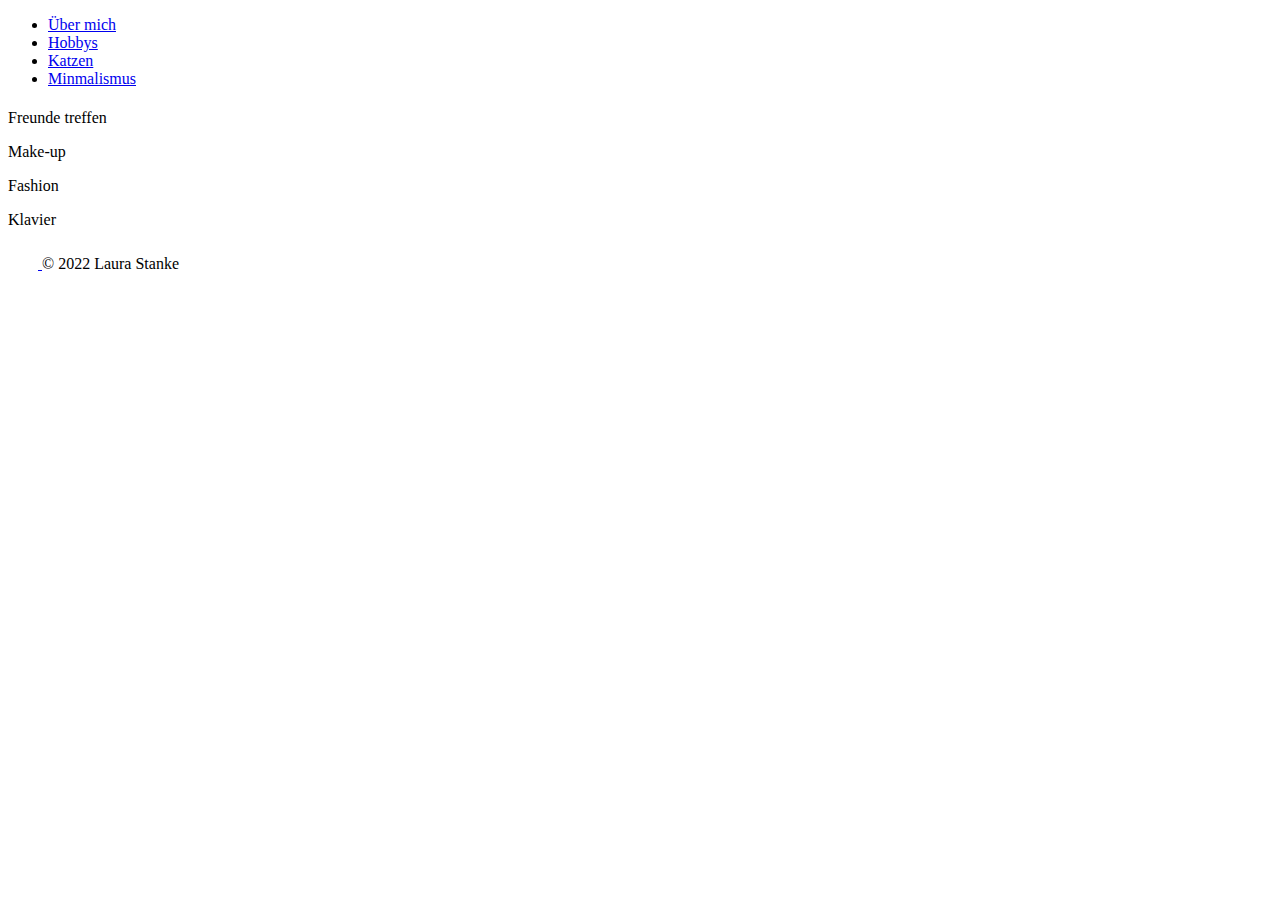
==== Hobbys.html @ 0cb7b114 "Initial Commit" ====
<!DOCTYPE html>  
<html lang="de">
  <head>
    <meta charset="utf-8">
      
    <!--  Dokumentkompatibilitätsmodus für IE-->  
    <meta http-equiv="X-UA-Compatible" content="IE=edge">
      
    <meta name="viewport" content="width=device-width, initial-scale=1">
    
    <meta name="description" content="">
    <meta name="author" content="">
    <link rel="icon" href="images/favicon.ico">

    <title>Laura's Website</title>

    <!-- Bootstrap Haupt-CSS -->
      
    <link href="https://cdn.jsdelivr.net/npm/bootstrap@5.2.0-beta1/dist/css/bootstrap.min.css" rel="stylesheet" integrity="sha384-0evHe/X+R7YkIZDRvuzKMRqM+OrBnVFBL6DOitfPri4tjfHxaWutUpFmBp4vmVor" crossorigin="anonymous">
  
    <!-- Bootstrap Theme-CSS -->
      
    <!-- Eigenes CSS -->  
    <link href="css/style.css" rel="stylesheet">

    <!-- Bootstrap JS -->
    <script src="https://cdn.jsdelivr.net/npm/@popperjs/core@2.11.5/dist/umd/popper.min.js" integrity="sha384-Xe+8cL9oJa6tN/veChSP7q+mnSPaj5Bcu9mPX5F5xIGE0DVittaqT5lorf0EI7Vk" crossorigin="anonymous"></script>
    <script src="https://cdn.jsdelivr.net/npm/bootstrap@5.2.0-beta1/dist/js/bootstrap.min.js" integrity="sha384-kjU+l4N0Yf4ZOJErLsIcvOU2qSb74wXpOhqTvwVx3OElZRweTnQ6d31fXEoRD1Jy" crossorigin="anonymous"></script>
  </head>
    
    <body>
        
          <div class="container-xl">
              <header class="p-3 mb-3 border-bottom">
                <div class="container">
                  <div class="d-flex flex-wrap align-items-center justify-content-center justify-content-lg-start">
                    <ul class="nav col-12 col-lg-auto me-lg-auto mb-2 justify-content-center mb-md-0">
                      <li><a href="index.html" class="nav-link px-2 link-secondary">Über mich</a></li>
                        
                        
                      <li><a href="Hobbys.html" class="nav-link px-2 link-dark">Hobbys</a></li>
                    
                      <li><a href="Katze.html" class="nav-link px-2 link-dark">Katzen</a></li>
                        
                      <li><a href="Minimalismus.html" class="nav-link px-2 link-dark">Minmalismus</a></li>
                    </ul>

                    </div>
                </div>
            </header>
        </div>     
        <!-- Hier kommen unsere Inhalte -->
        <div class="container">
            <div class="row">
                <div class="col-md-8 col-md-offset-2">
                    <div class="inhalt">
                        <h1></h1>
                        <p class="lead">
</p>
                        <div class="row">
                            <div class="col-md-8 col-md-offset-2">
                                <p class="lead">Freunde treffen</p>
                            </div>
                        </div>
                        <div class="row">
                            <div class="col-md-8 col-md-offset-2">
                                <p class="lead">Make-up</p>
                                
                                  <p class="lead"></p>
                            </div>
                        </div>
                        <div class="row">
                            <div class="col-md-8 col-md-offset-2">
                                <p class="lead">Fashion</p>
                                <div class="col-md-8 col-md-offset-2">
                        <div class="col-md-8 col-md-offset-2">
                                <p class="lead">Klavier</p>
                        </div>
                    </div>
                </div>
            </div>
    
    </div><!-- /.container -->
        
    <footer class="d-flex flex-wrap justify-content-between align-items-center py-3 my-4 border-top">
    <div class="col-md-4 d-flex align-items-center">
      <a href="/" class="mb-3 me-2 mb-md-0 text-muted text-decoration-none lh-1">
        <svg class="bi" width="30" height="24"><use xlink:href="#bootstrap"></use></svg>
      </a>
      <span class="mb-3 mb-md-0 text-muted">© 2022 Laura Stanke</span>
    </div>
  </footer>    
        
    </body>
---- css/style.css ----
.inhalt {
    margin-top: 20px;
}

.selfie {
    max-height: auto;
    min-height: 45%;
    max-width: auto;
    min-width: 45%;
    
        
}

.test {
    hs
}
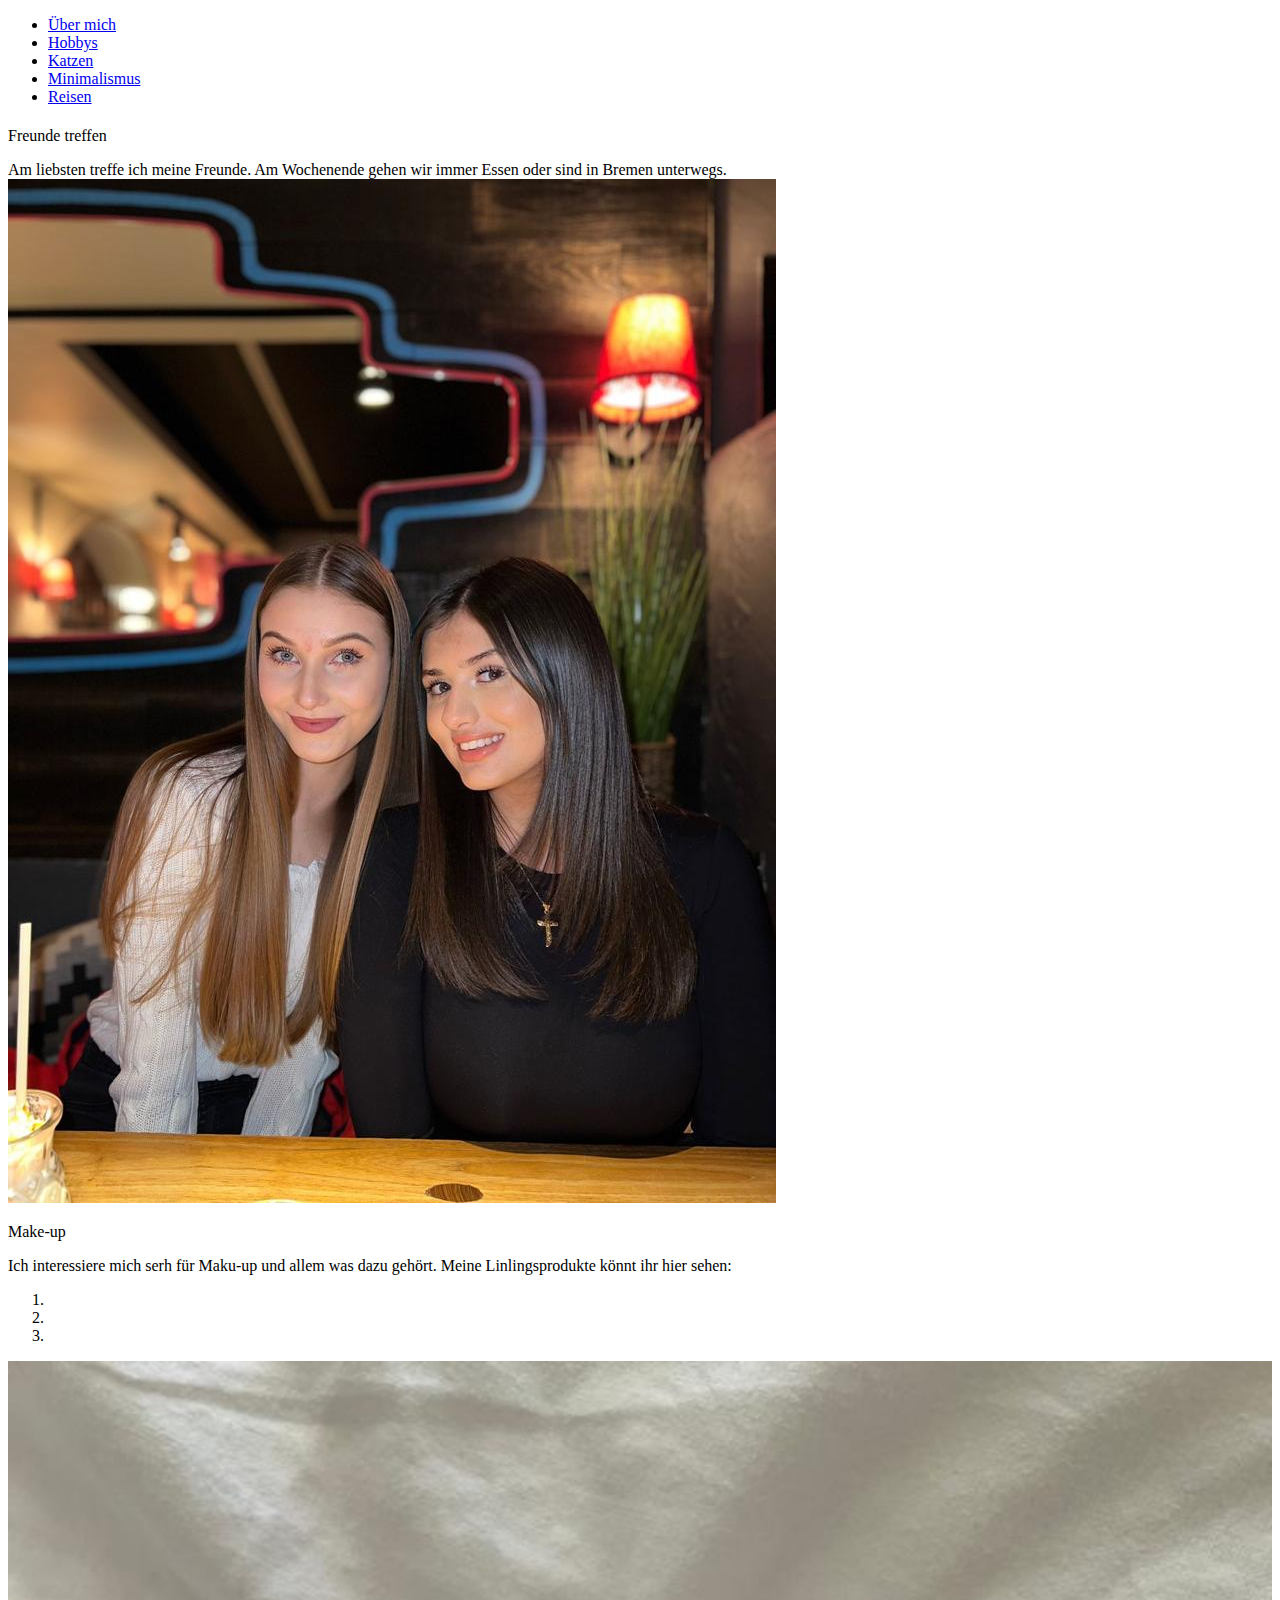
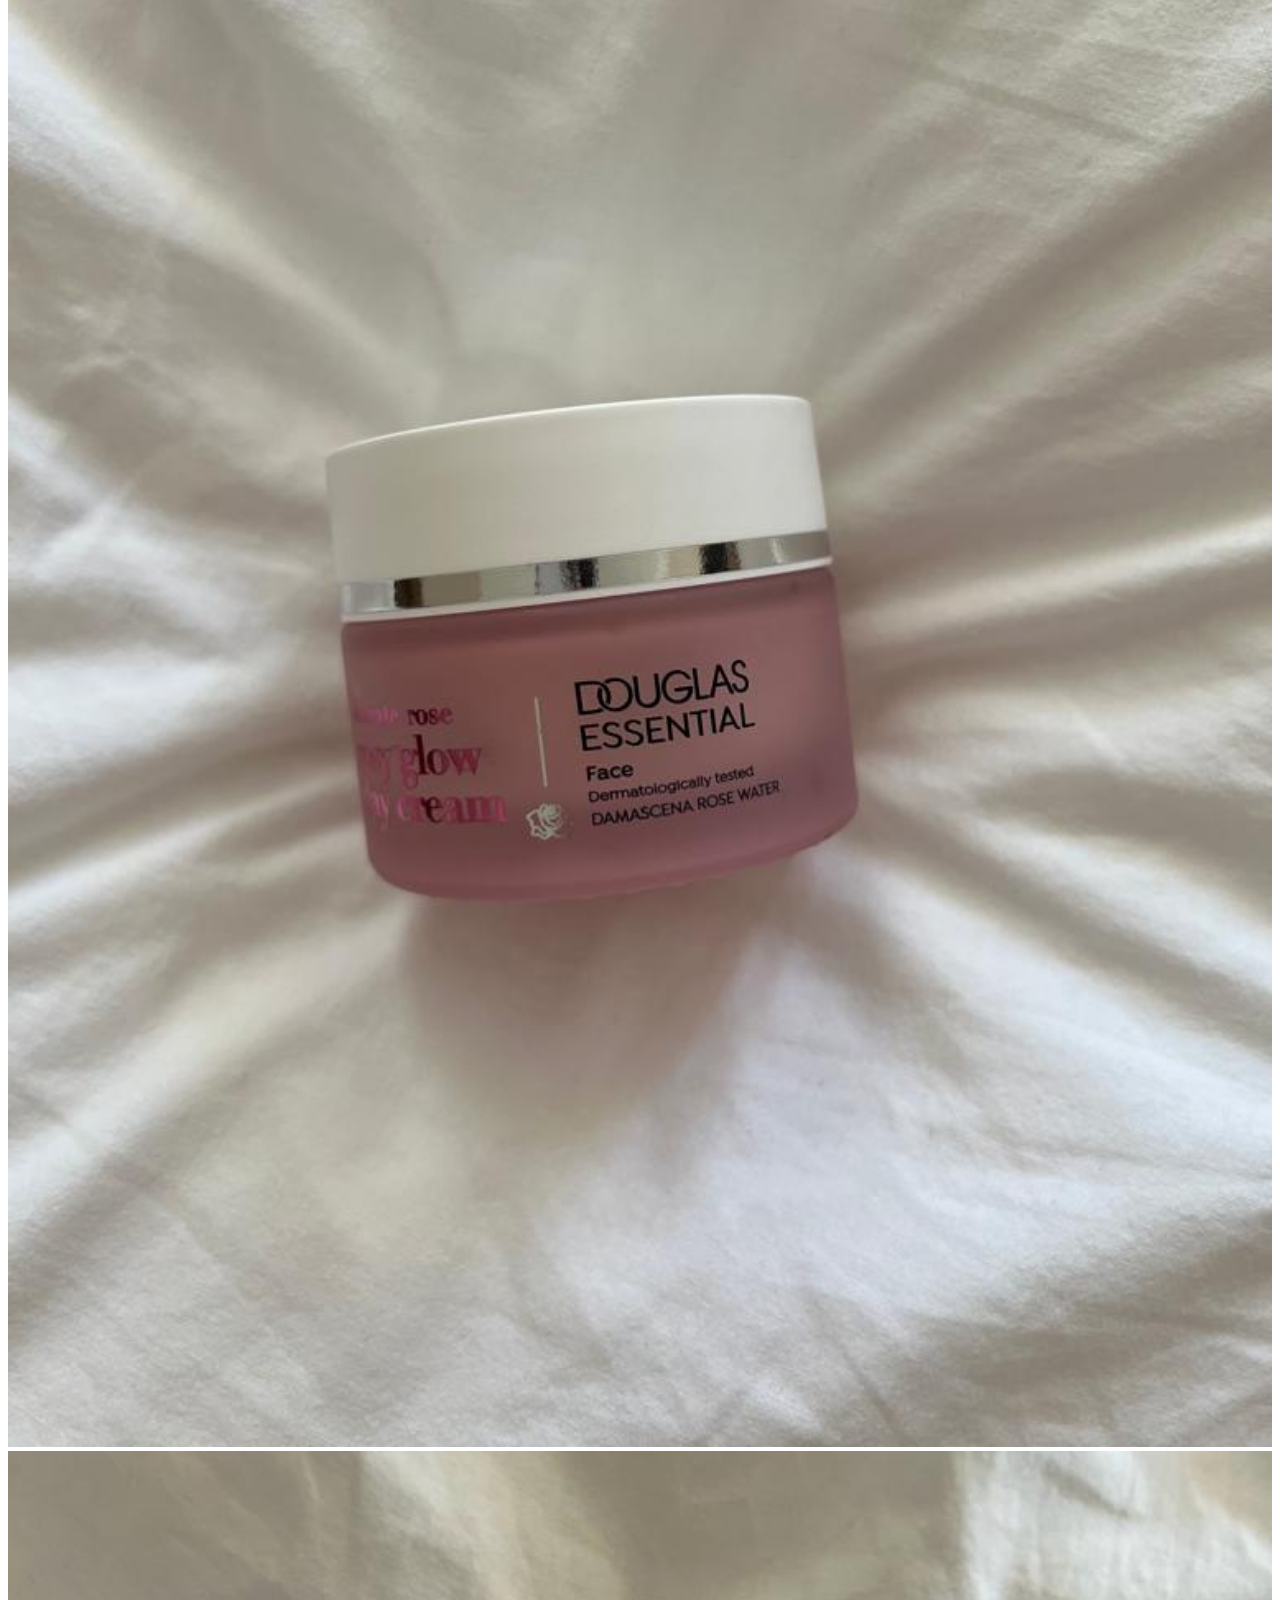
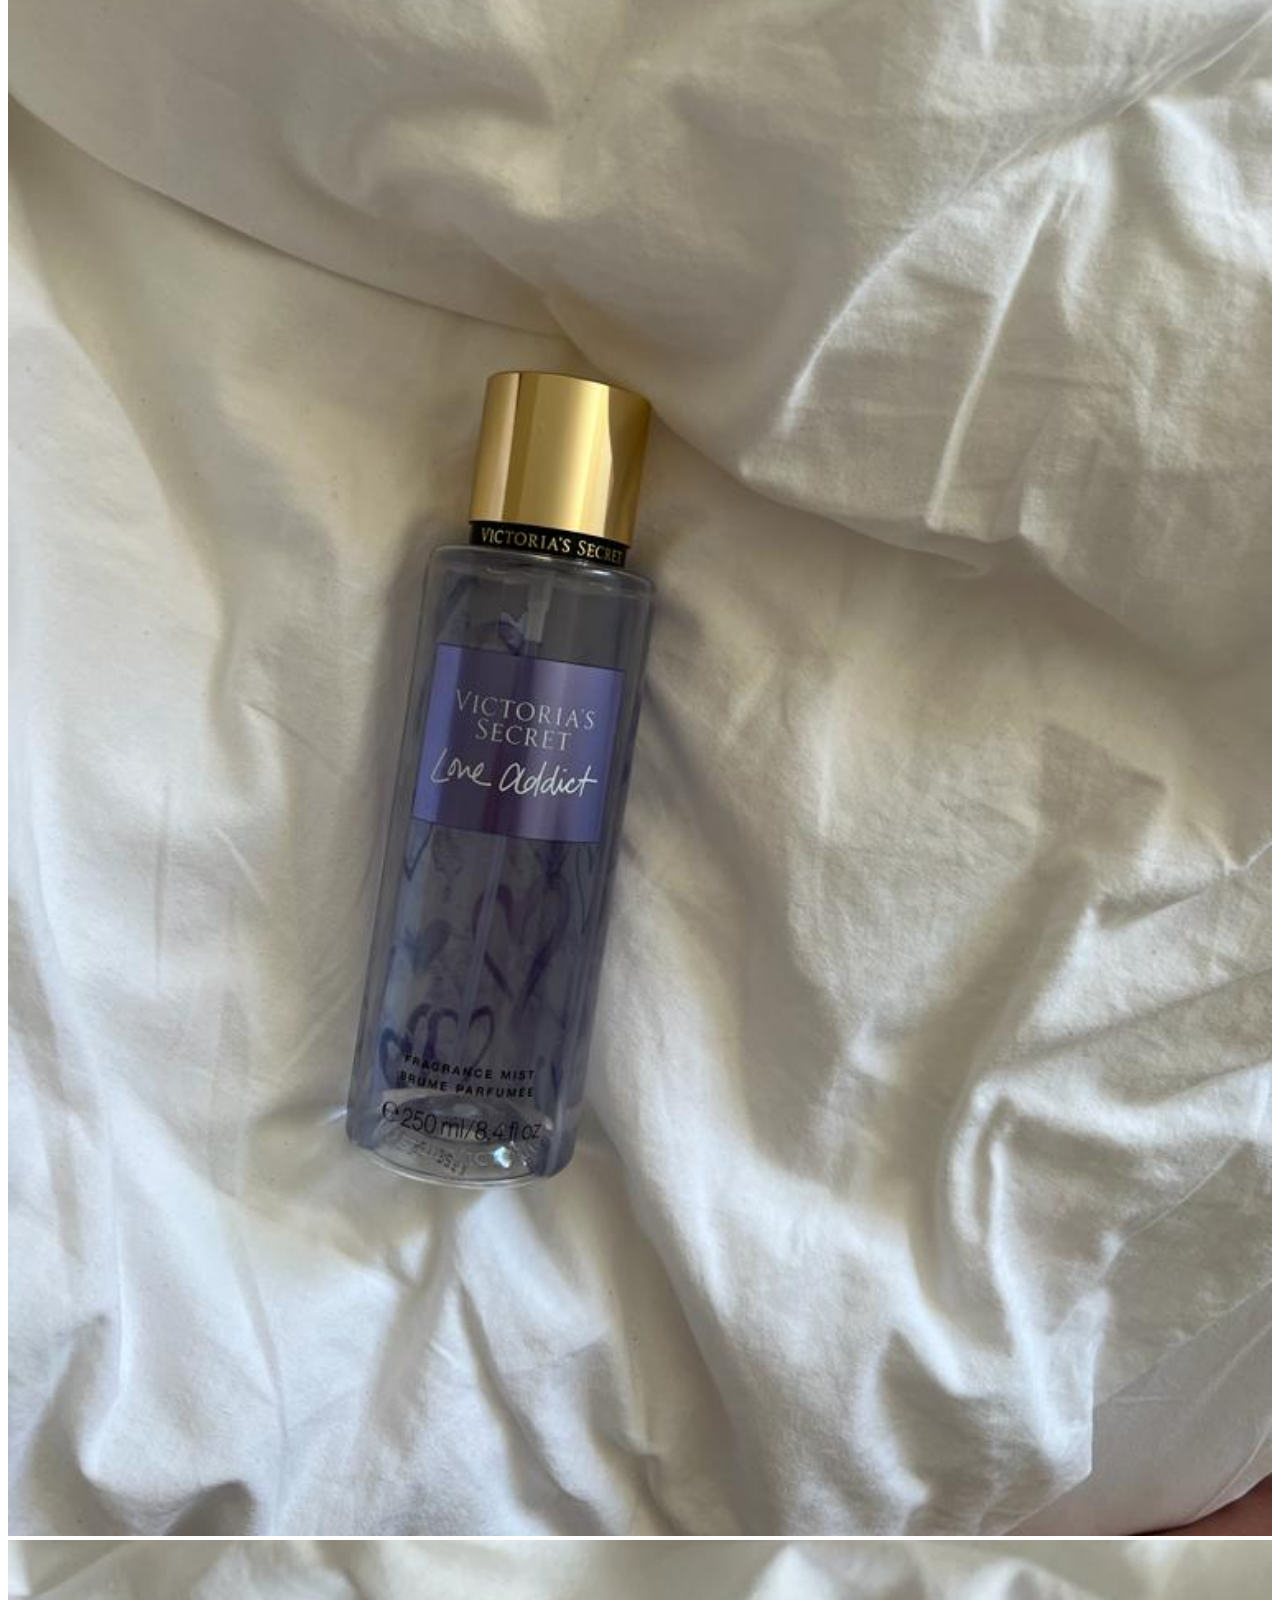
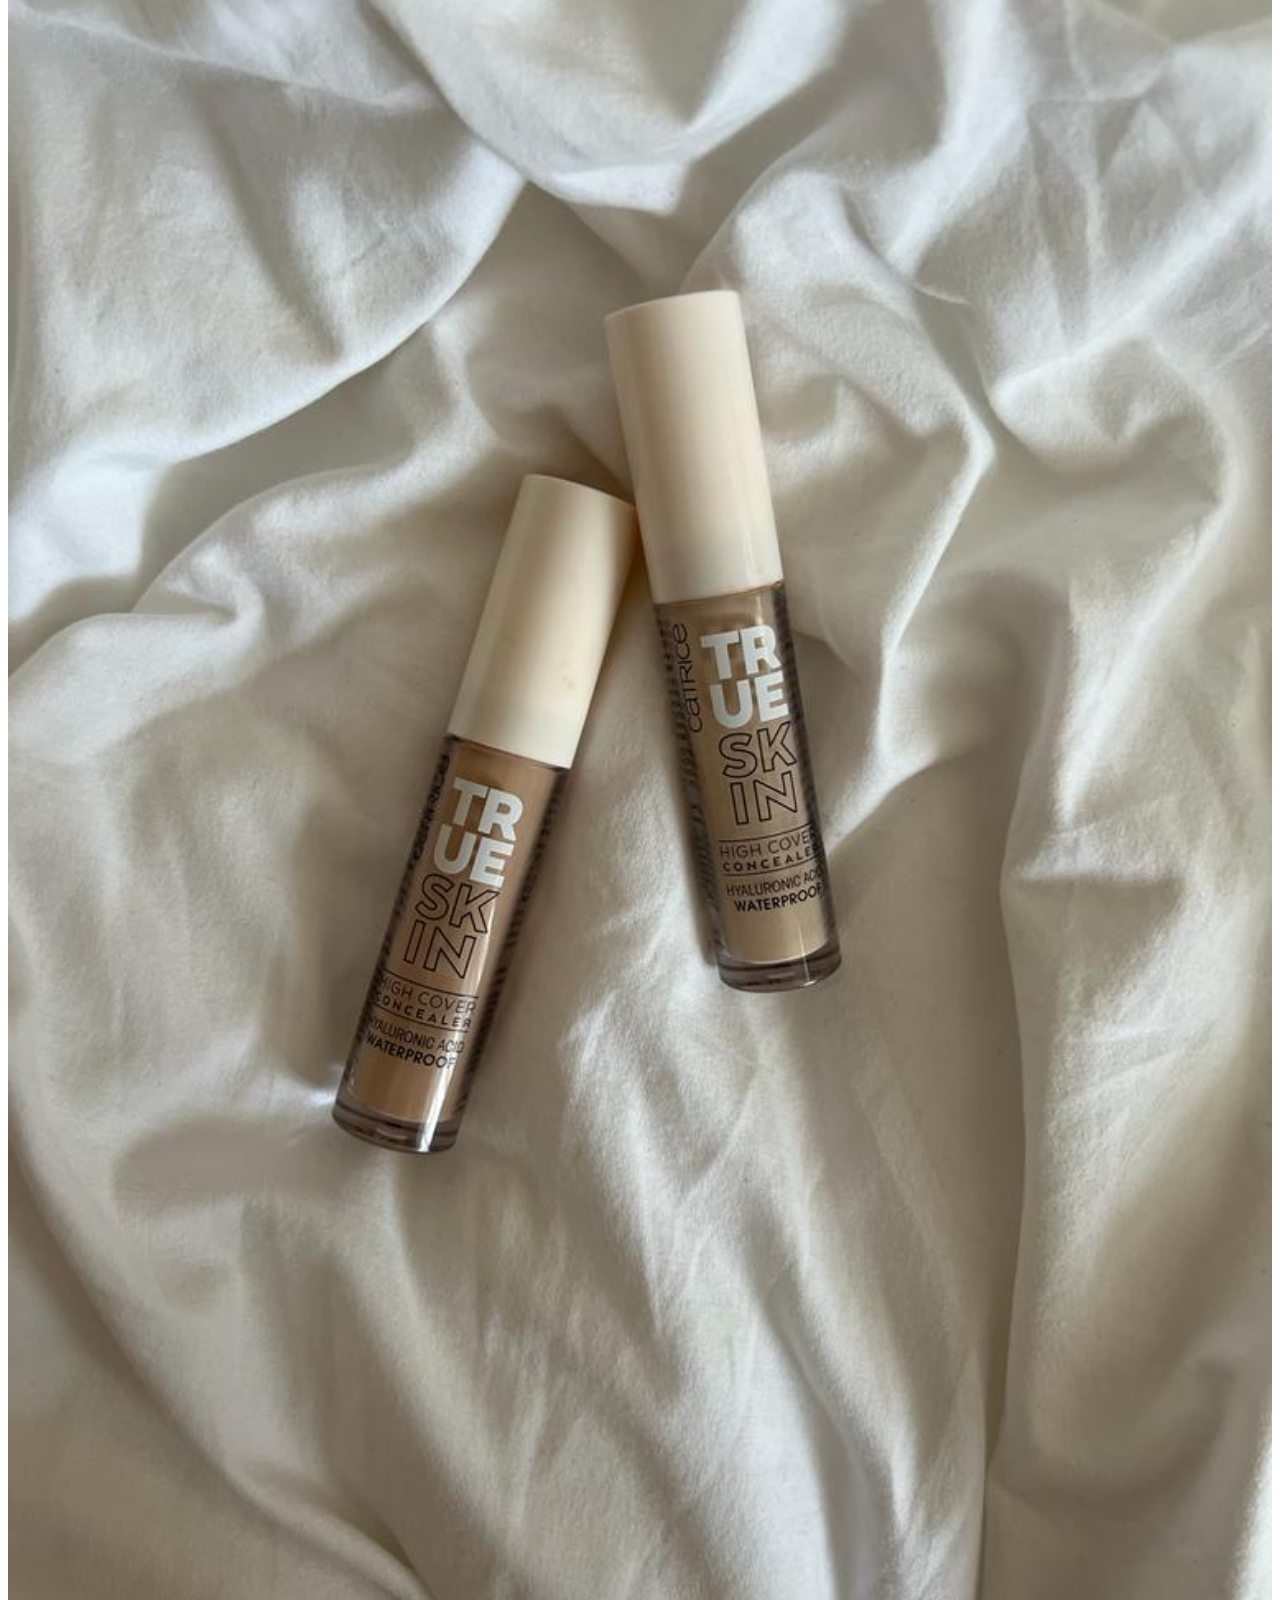
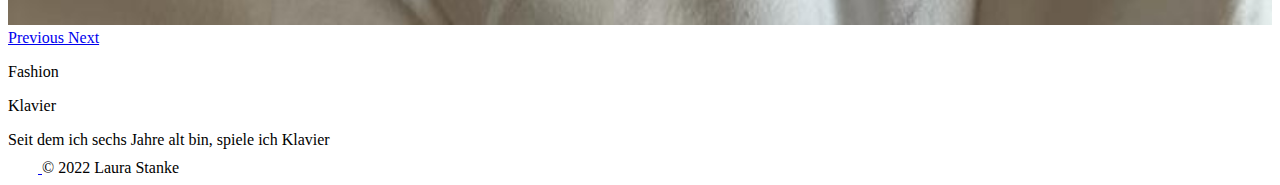
==== commit 02c8e6f8: "Changes to images" ====
--- a/Hobbys.html
+++ b/Hobbys.html
@@ -12,7 +12,7 @@
     <meta name="author" content="">
     <link rel="icon" href="images/favicon.ico">
 
-    <title>Laura's Website</title>
+    <title>Laura's Blog</title>
 
     <!-- Bootstrap Haupt-CSS -->
       
@@ -26,6 +26,11 @@
     <!-- Bootstrap JS -->
     <script src="https://cdn.jsdelivr.net/npm/@popperjs/core@2.11.5/dist/umd/popper.min.js" integrity="sha384-Xe+8cL9oJa6tN/veChSP7q+mnSPaj5Bcu9mPX5F5xIGE0DVittaqT5lorf0EI7Vk" crossorigin="anonymous"></script>
     <script src="https://cdn.jsdelivr.net/npm/bootstrap@5.2.0-beta1/dist/js/bootstrap.min.js" integrity="sha384-kjU+l4N0Yf4ZOJErLsIcvOU2qSb74wXpOhqTvwVx3OElZRweTnQ6d31fXEoRD1Jy" crossorigin="anonymous"></script>
+      
+    <script src="https://ajax.googleapis.com/ajax/libs/jquery/3.6.0/jquery.min.js"></script>
+    <script src="https://maxcdn.bootstrapcdn.com/bootstrap/3.4.1/js/bootstrap.min.js"></script>
+      
+      
   </head>
     
     <body>
@@ -42,7 +47,9 @@
                     
                       <li><a href="Katze.html" class="nav-link px-2 link-dark">Katzen</a></li>
                         
-                      <li><a href="Minimalismus.html" class="nav-link px-2 link-dark">Minmalismus</a></li>
+                      <li><a href="Minimalismus.html" class="nav-link px-2 link-dark">Minimalismus</a></li>
+                        
+                        <li><a href="Reisen.html" class="nav-link px-2 link-dark">Reisen</a></li>
                     </ul>
 
                     </div>
@@ -58,23 +65,74 @@
                         <p class="lead">
 </p>
                         <div class="row">
-                            <div class="col-md-8 col-md-offset-2">
+                            <div class="col-md-6 col-md-offset-2">
                                 <p class="lead">Freunde treffen</p>
+                                Am liebsten treffe ich meine Freunde. Am Wochenende gehen wir immer Essen oder sind in Bremen unterwegs.
                             </div>
+                            <div class="col-md-6">
+                                <img src="./images/Freunde.jpeg" class="img-fluid img-thumbnail freunde">
+                            </div>   
+                            
+                            
                         </div>
                         <div class="row">
-                            <div class="col-md-8 col-md-offset-2">
+                            <div class="col-md-6 col-md-offset-2">
                                 <p class="lead">Make-up</p>
-                                
-                                  <p class="lead"></p>
+                                Ich interessiere mich serh für Maku-up und allem was dazu gehört. Meine Linlingsprodukte könnt ihr hier sehen:                              
+                                                          
                             </div>
+                               <div class="col-md-6">
+                                   <div id="myCarousel" class="carousel slide" data-ride="carousel">
+                                    <!-- Indicators -->
+                                       <ol class="carousel-indicators">
+                                        <li data-target="#myCarousel" data-slide-to="0" class="active"></li>
+                                           
+                                        <li data-target="#myCarousel" data-slide-to="1"></li>
+                                           
+                                        <li data-target="#myCarousel" data-slide-to="2"></li> 
+                                       </ol>
+                                       <!-- Wrapper for slides -->
+                                       <div class="carousel-inner">
+                                        <div class="item active">
+                                            <img src="./images/Creme.jpeg" alt="Creme" style="width:100%;">  
+                                        </div>
+                                           
+                                        <div class="item active">
+                                            <img src="./images/Spray.jpeg" alt="Spray" style="width:100%;">  
+                                        </div>
+                                           
+                                        <div class="item active">
+                                            <img src="./images/Makeup.jpeg" alt="Makeup" style="width:100%;">  
+                                        </div>
+                                       
+                                       </div>
+                                       <!-- Left and Right controls -->
+                                       <a class="left carousel-control" href="#myCarousel" data-slide="prev">
+                                        <span class="glyphicon glyphicon-chevron-left"></span>
+                                        <span class="sr-only">Previous</span>
+                                       </a>
+                                       <a class="right carousel-control" href="#myCarousel" data-slide="next">
+                                        <span class="glyphicon glyphicon-chevron-right"></span>
+                                        <span class="sr-only">Next</span>
+                                       </a>
+                                   
+                                   
+                                   
+                                   </div>
+                                   
+
+                                </div>  
+                            
                         </div>
+
+                        
                         <div class="row">
                             <div class="col-md-8 col-md-offset-2">
                                 <p class="lead">Fashion</p>
                                 <div class="col-md-8 col-md-offset-2">
                         <div class="col-md-8 col-md-offset-2">
                                 <p class="lead">Klavier</p>
+                            Seit dem ich sechs Jahre alt bin, spiele ich Klavier
                         </div>
                     </div>
                 </div>
@@ -82,13 +140,13 @@
     
     </div><!-- /.container -->
         
-    <footer class="d-flex flex-wrap justify-content-between align-items-center py-3 my-4 border-top">
-    <div class="col-md-4 d-flex align-items-center">
-      <a href="/" class="mb-3 me-2 mb-md-0 text-muted text-decoration-none lh-1">
-        <svg class="bi" width="30" height="24"><use xlink:href="#bootstrap"></use></svg>
-      </a>
-      <span class="mb-3 mb-md-0 text-muted">© 2022 Laura Stanke</span>
-    </div>
+                    <footer class="d-flex flex-wrap justify-content-between align-items-center py-3 my-4 border-top">
+                        <div class="col-md-4 d-flex align-items-center">
+                            <a href="/" class="mb-3 me-2 mb-md-0 text-muted text-decoration-none lh-1">
+                                <svg class="bi" width="30" height="24"><use xlink:href="#bootstrap"></use></svg>
+                            </a>
+                            <span class="mb-3 mb-md-0 text-muted">© 2022 Laura Stanke</span>
+                        </div>
   </footer>    
         
     </body>
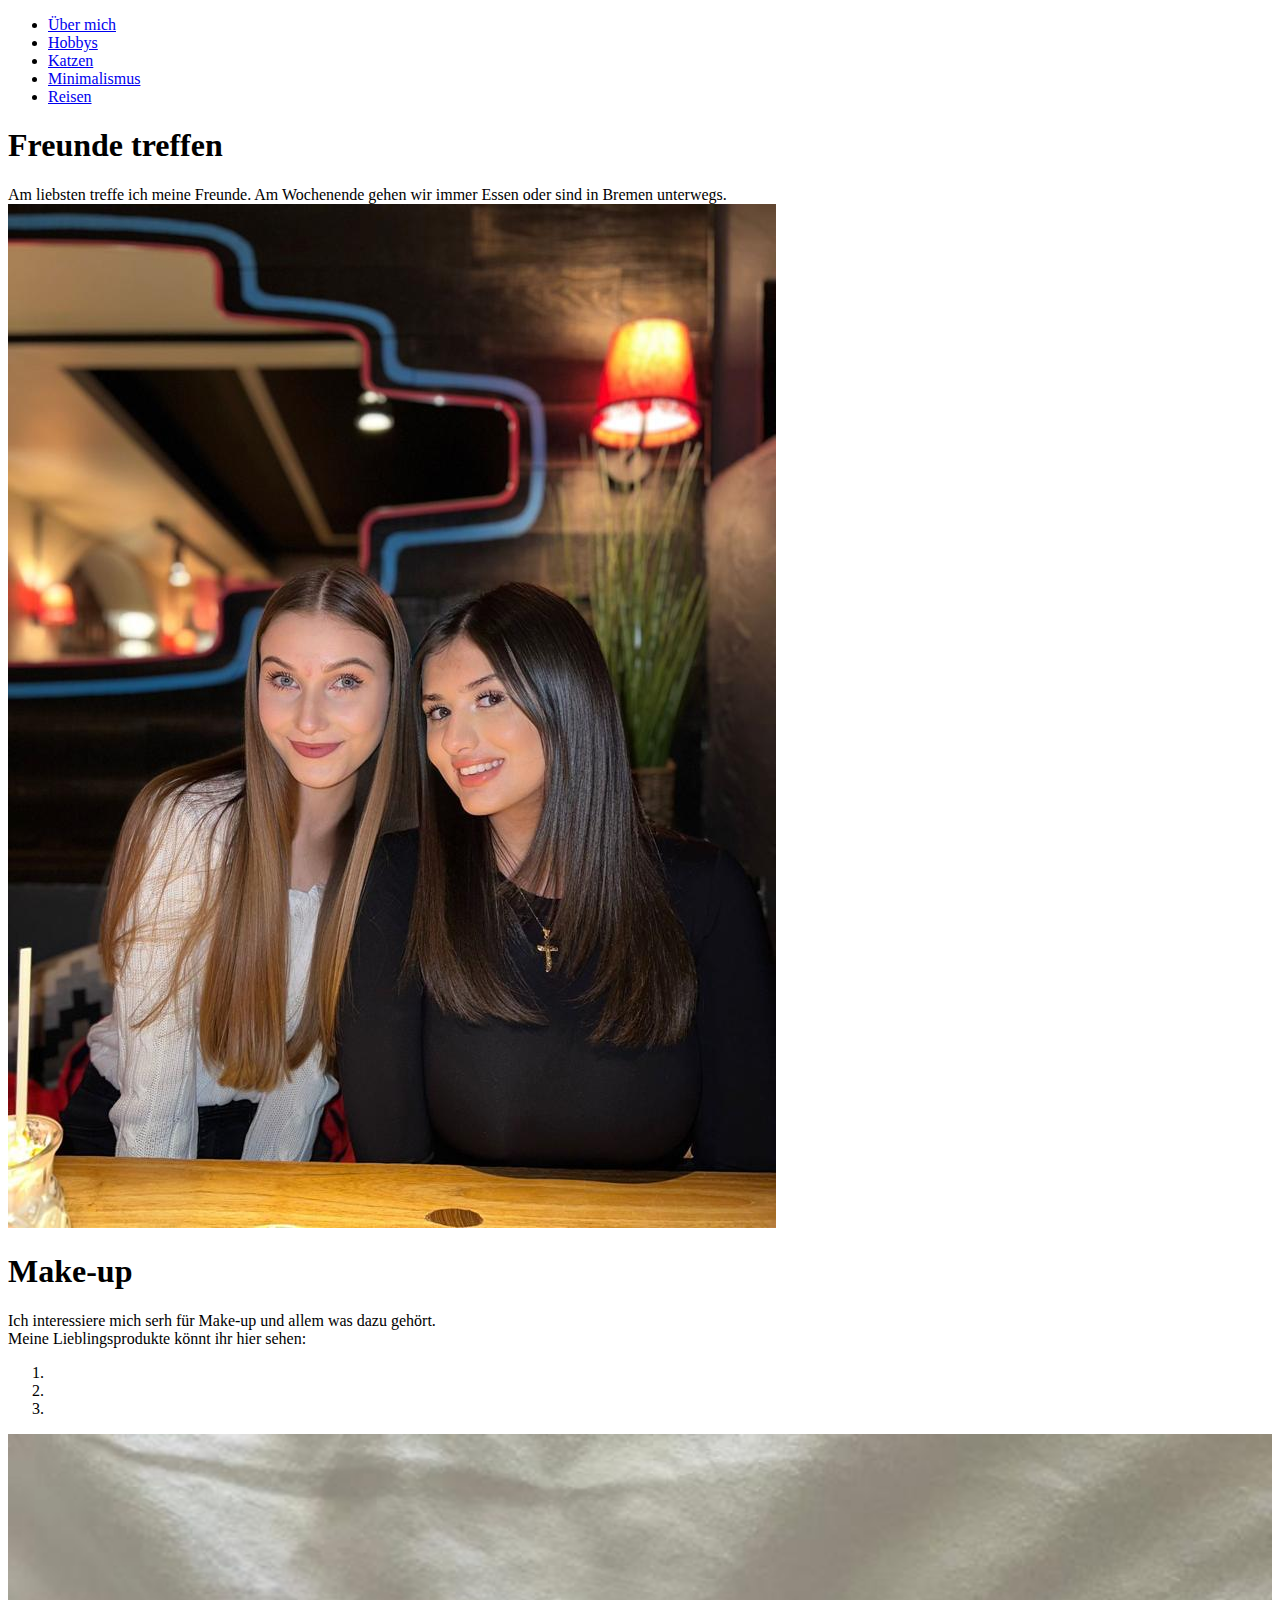
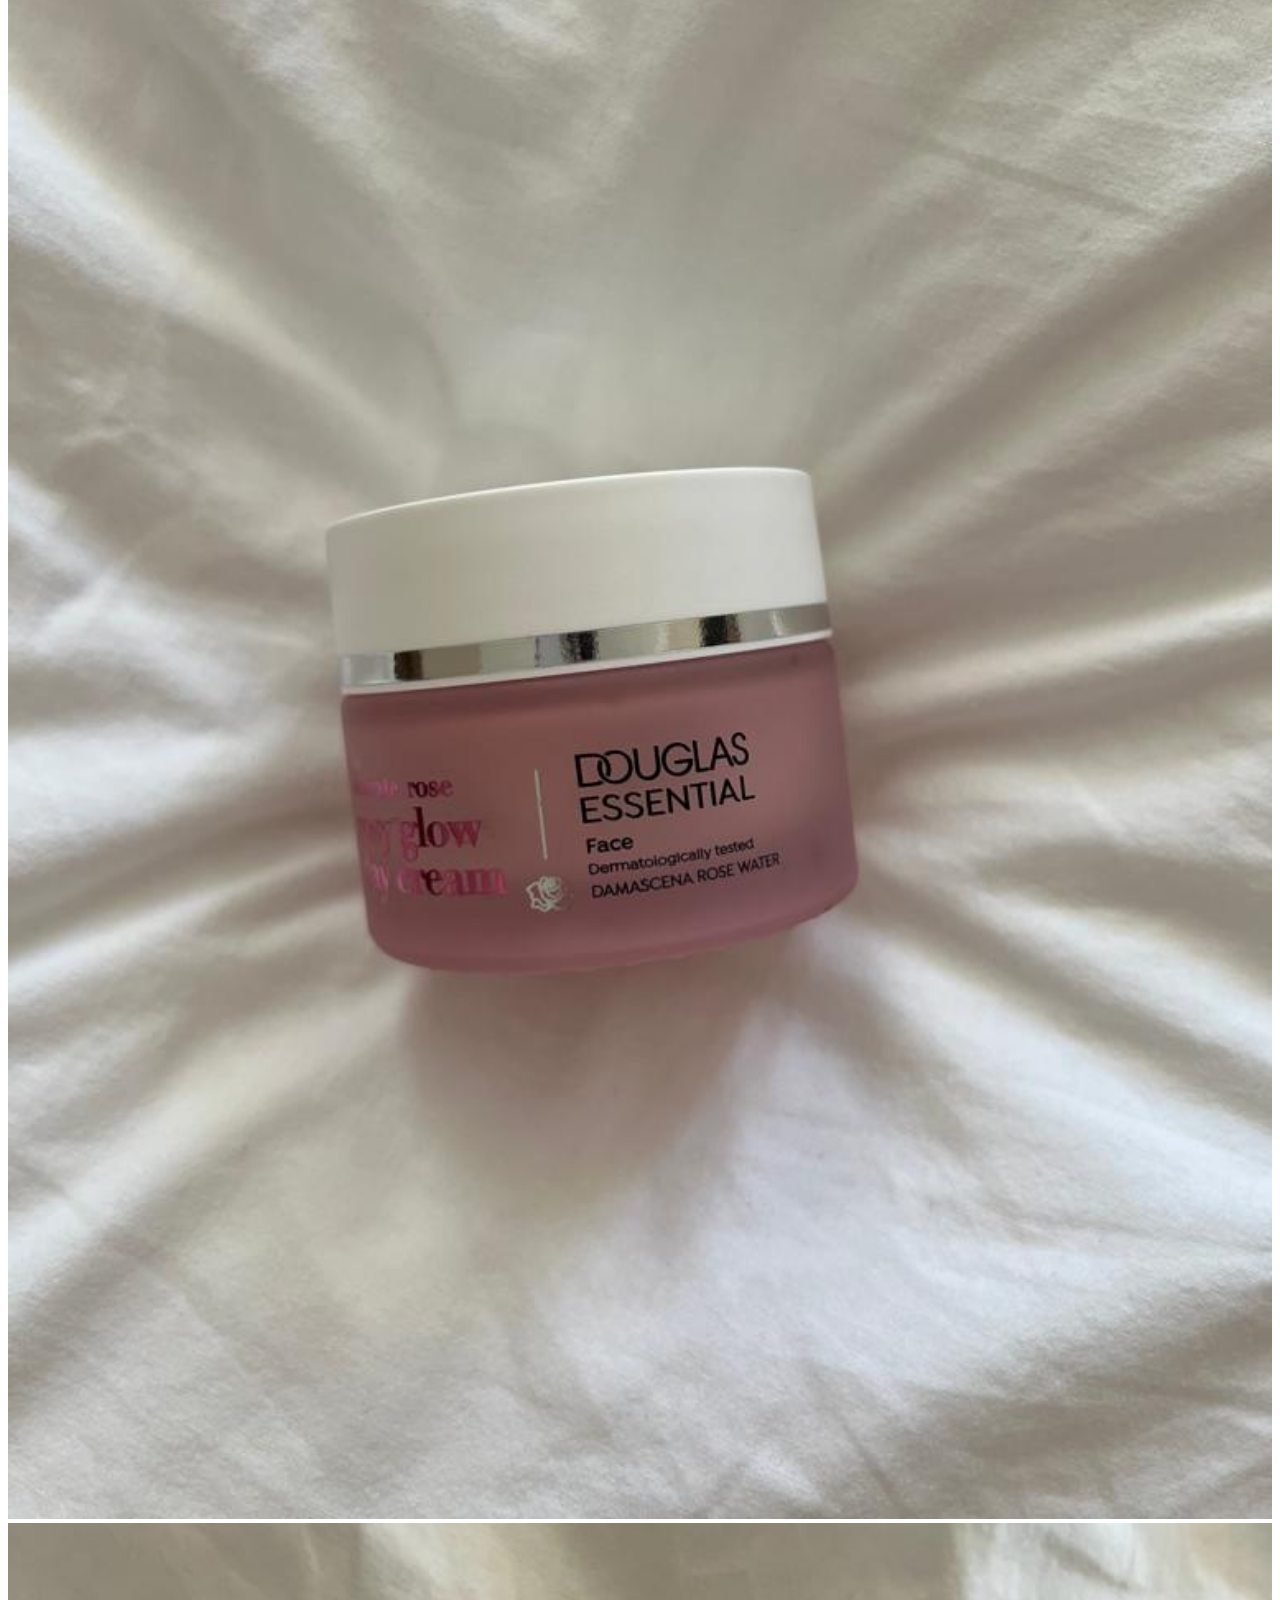
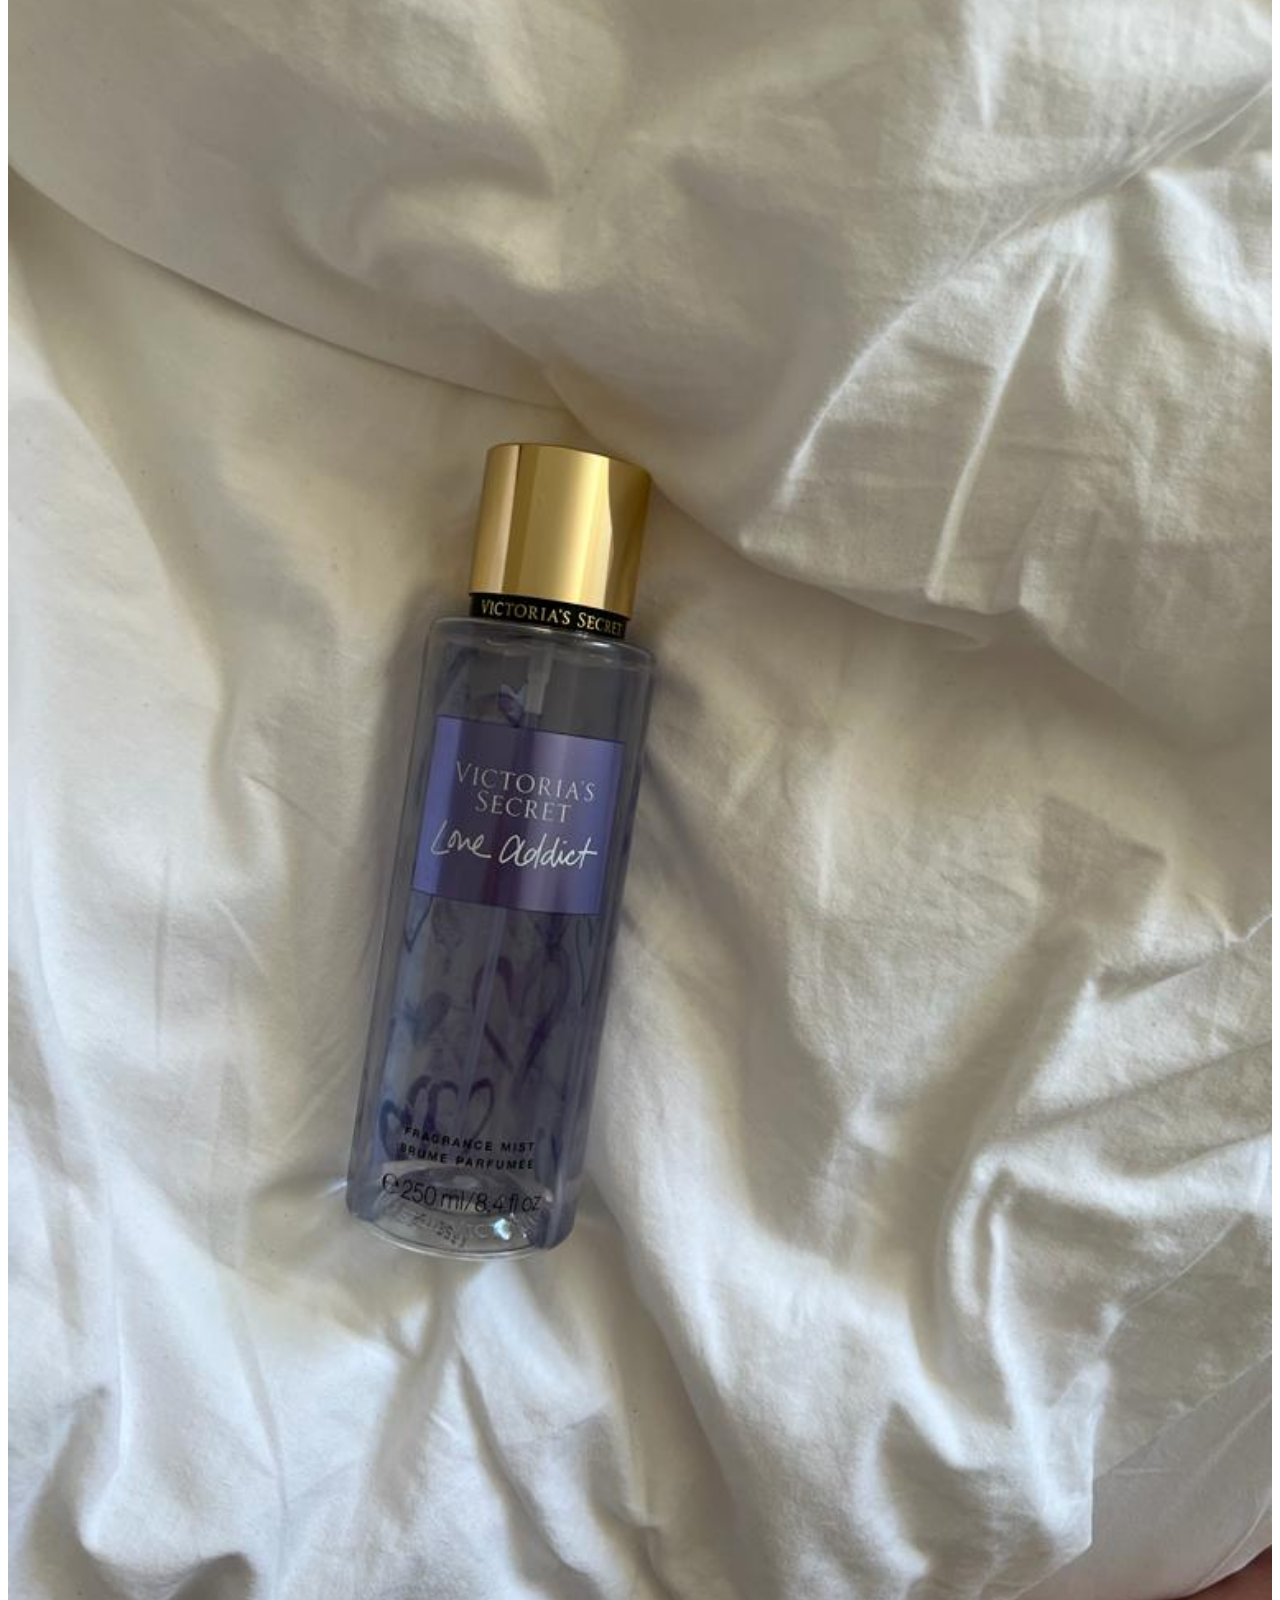
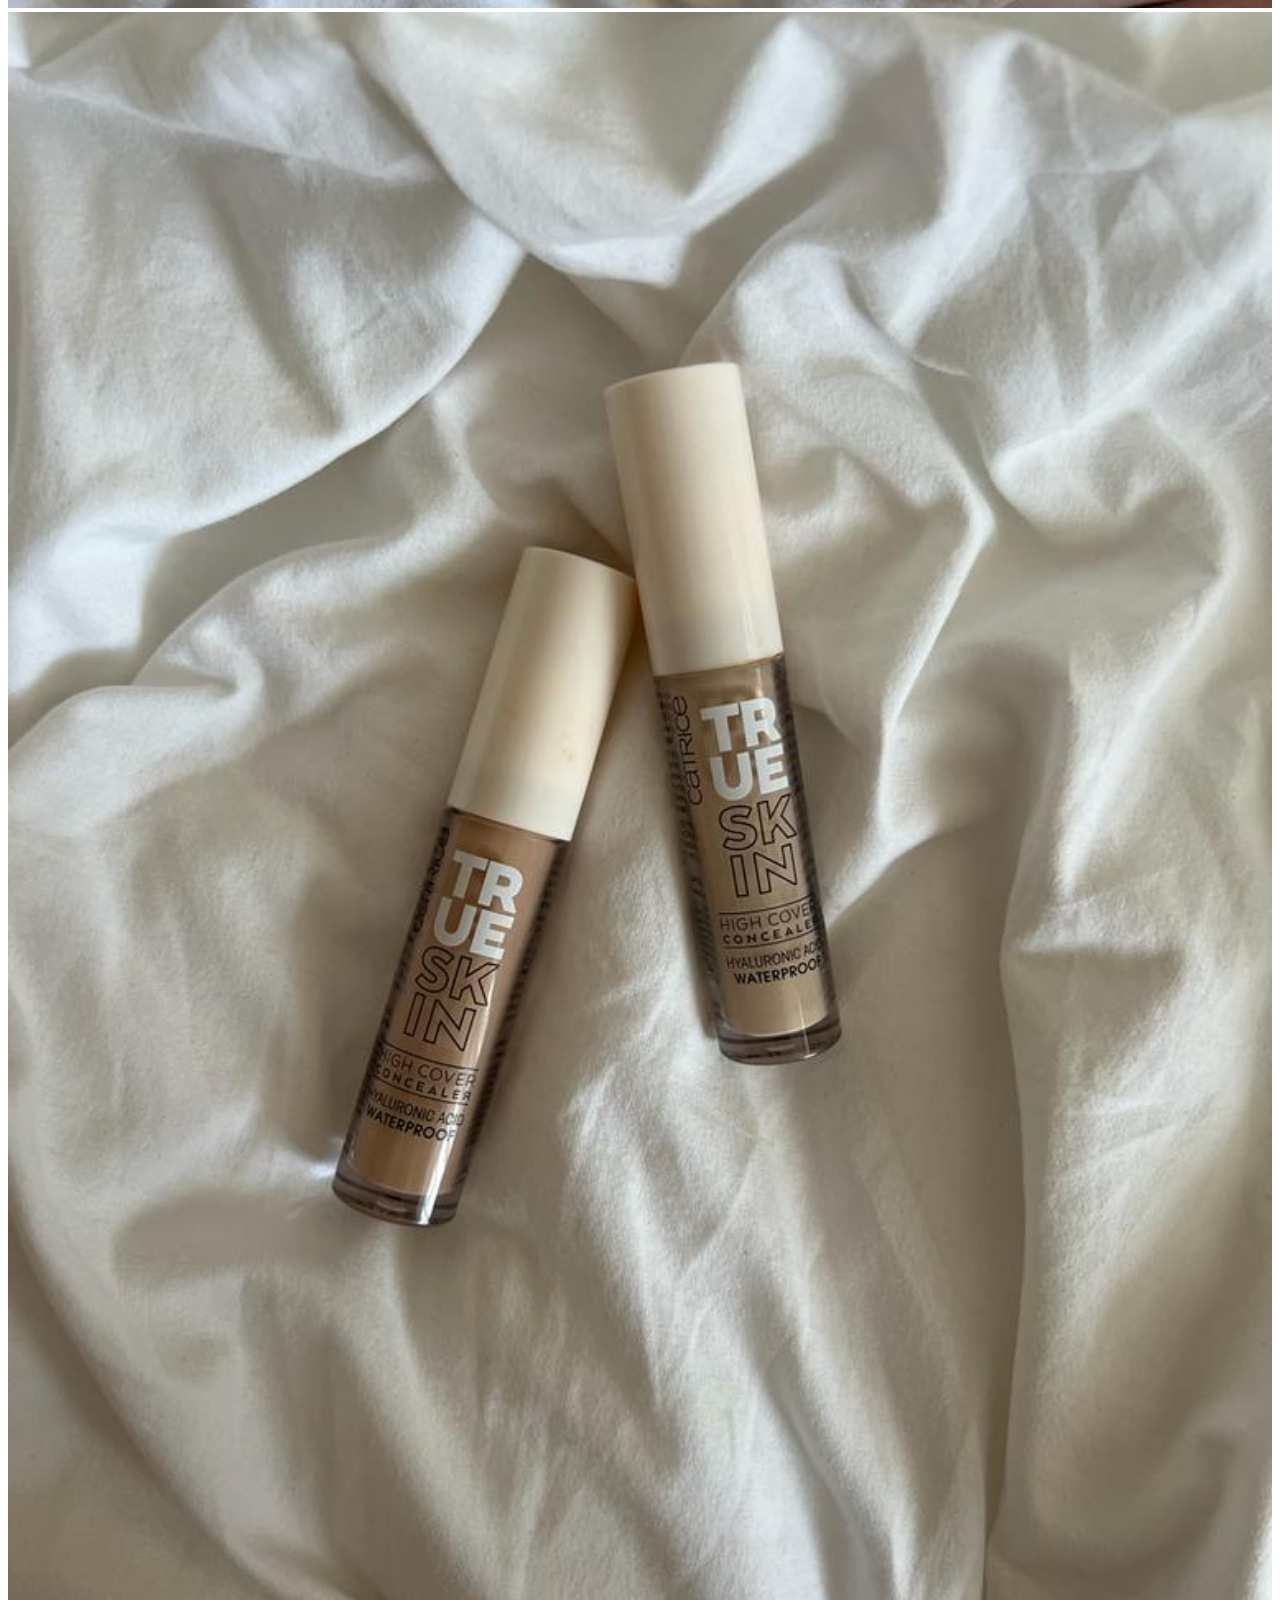
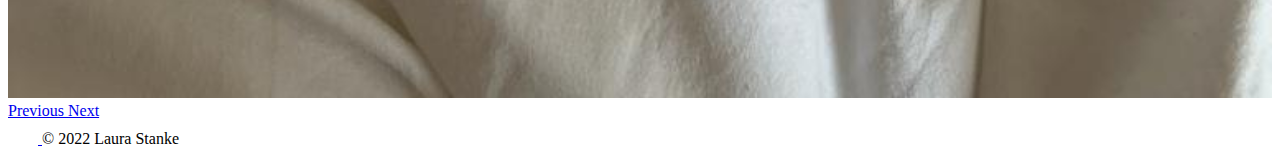
==== commit 7d1cf626: "Änderungen" ====
--- a/Hobbys.html
+++ b/Hobbys.html
@@ -66,7 +66,7 @@
 </p>
                         <div class="row">
                             <div class="col-md-6 col-md-offset-2">
-                                <p class="lead">Freunde treffen</p>
+                                <p class="lead"><h1>Freunde treffen</h1></p>
                                 Am liebsten treffe ich meine Freunde. Am Wochenende gehen wir immer Essen oder sind in Bremen unterwegs.
                             </div>
                             <div class="col-md-6">
@@ -77,8 +77,8 @@
                         </div>
                         <div class="row">
                             <div class="col-md-6 col-md-offset-2">
-                                <p class="lead">Make-up</p>
-                                Ich interessiere mich serh für Maku-up und allem was dazu gehört. Meine Linlingsprodukte könnt ihr hier sehen:                              
+                                <p class="lead"><h1>Make-up</h1></p>
+                                Ich interessiere mich serh für Make-up und allem was dazu gehört. <br>Meine Lieblingsprodukte könnt ihr hier sehen:                              
                                                           
                             </div>
                                <div class="col-md-6">
@@ -128,11 +128,10 @@
                         
                         <div class="row">
                             <div class="col-md-8 col-md-offset-2">
-                                <p class="lead">Fashion</p>
+                                
                                 <div class="col-md-8 col-md-offset-2">
                         <div class="col-md-8 col-md-offset-2">
-                                <p class="lead">Klavier</p>
-                            Seit dem ich sechs Jahre alt bin, spiele ich Klavier
+                    
                         </div>
                     </div>
                 </div>
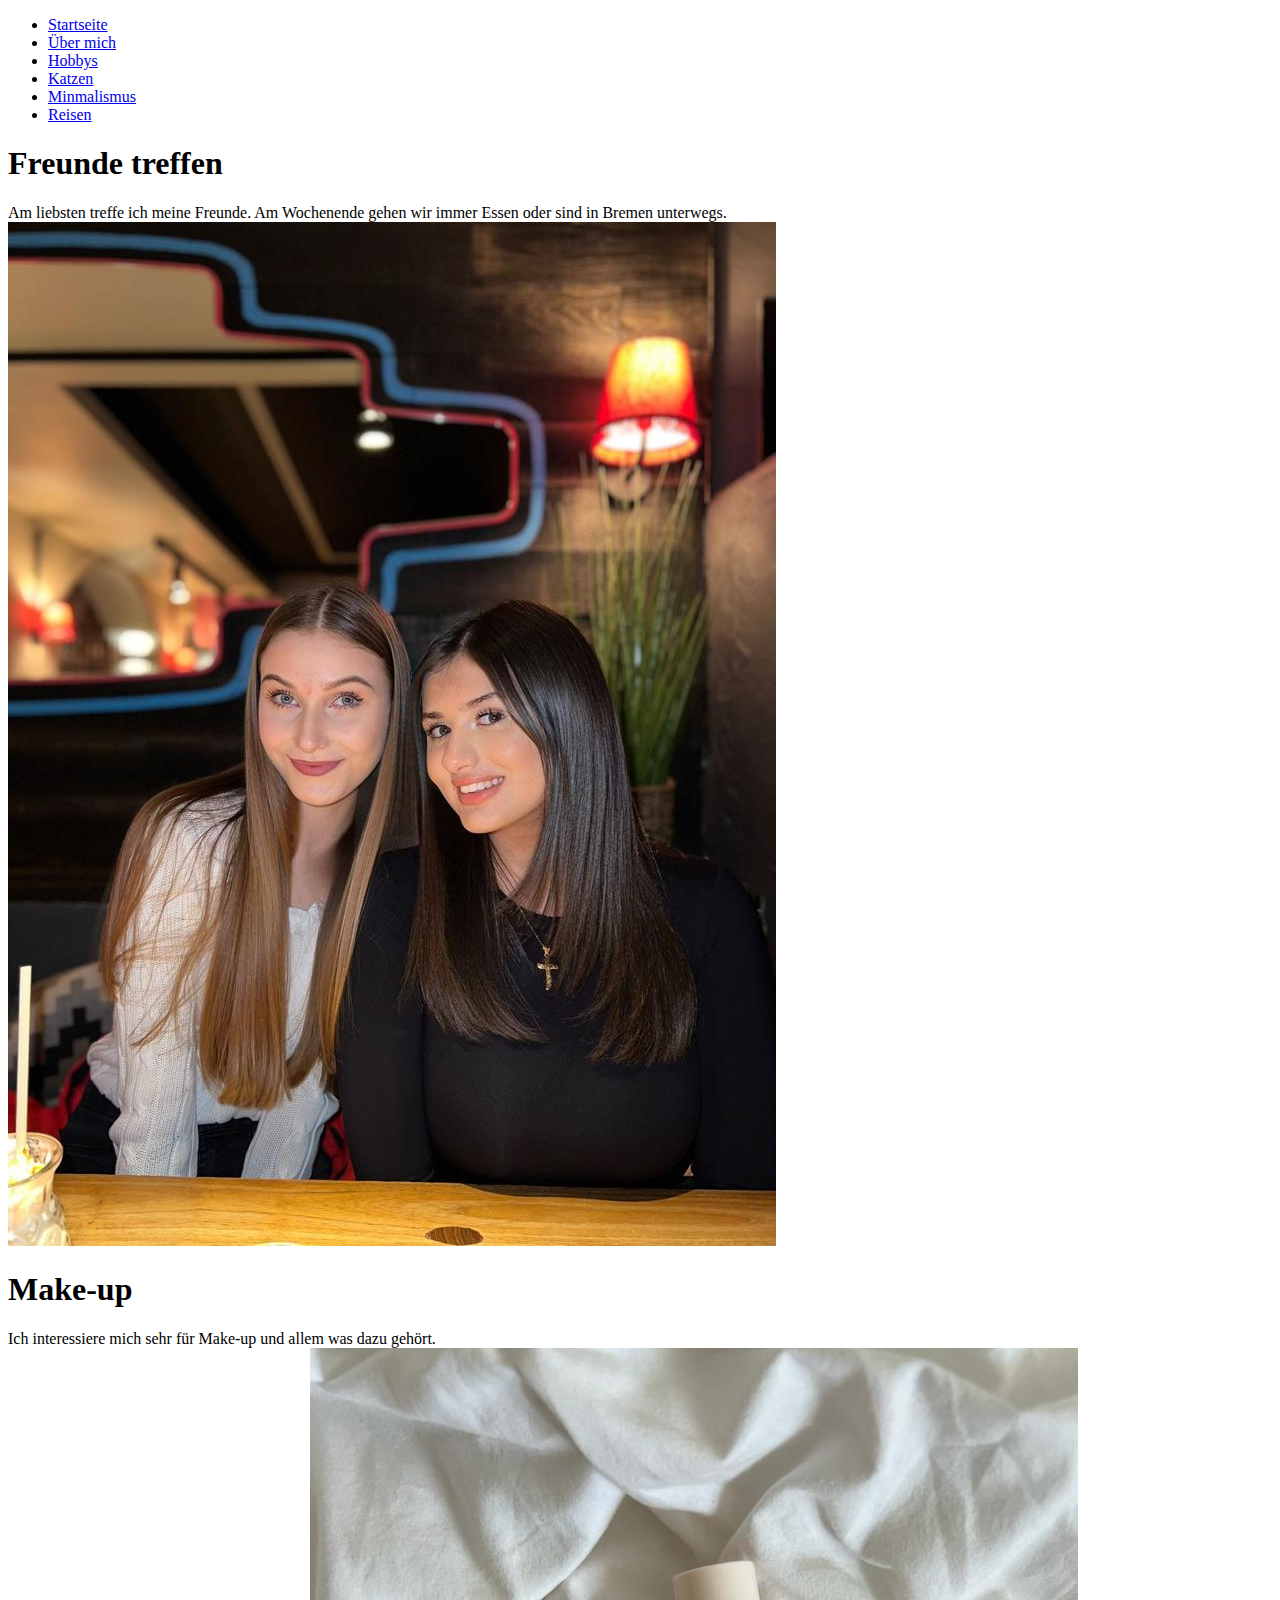
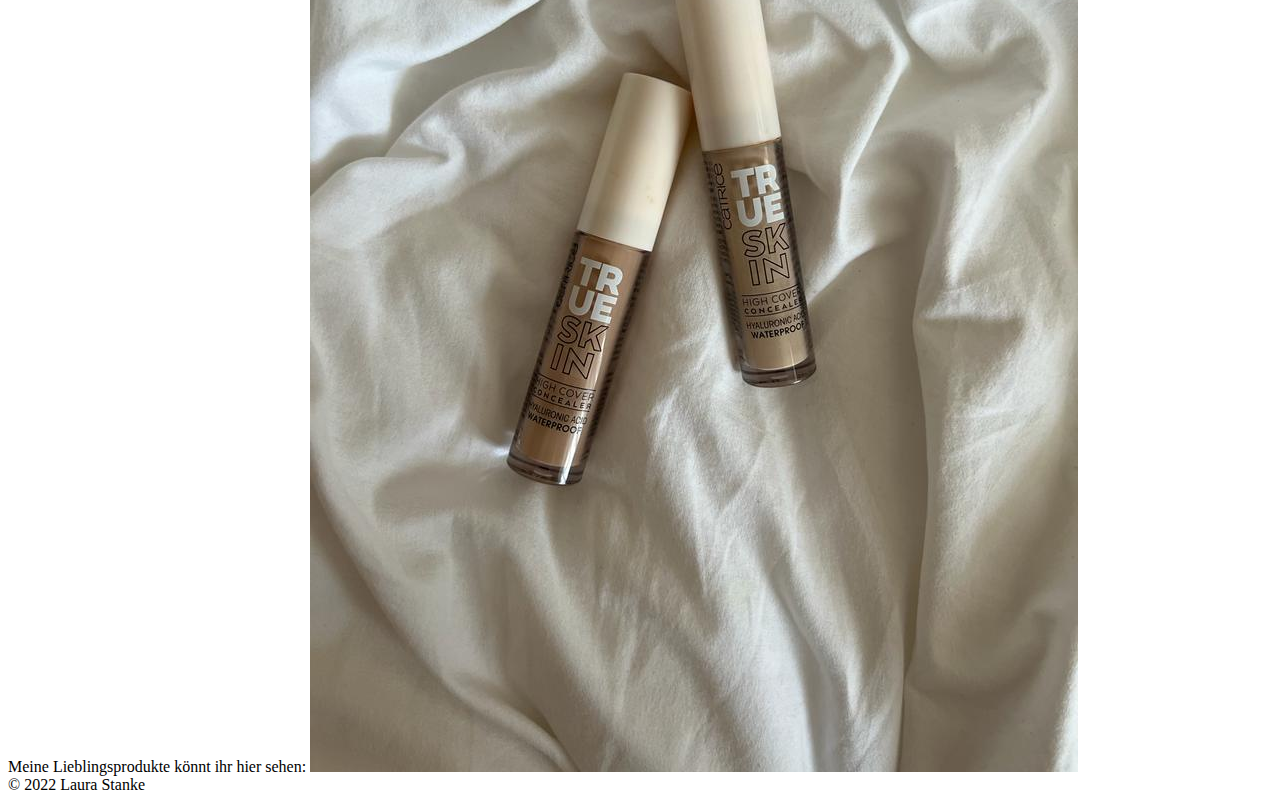
==== commit 79ebd06b: "Clean up" ====
--- a/Hobbys.html
+++ b/Hobbys.html
@@ -26,129 +26,60 @@
     <!-- Bootstrap JS -->
     <script src="https://cdn.jsdelivr.net/npm/@popperjs/core@2.11.5/dist/umd/popper.min.js" integrity="sha384-Xe+8cL9oJa6tN/veChSP7q+mnSPaj5Bcu9mPX5F5xIGE0DVittaqT5lorf0EI7Vk" crossorigin="anonymous"></script>
     <script src="https://cdn.jsdelivr.net/npm/bootstrap@5.2.0-beta1/dist/js/bootstrap.min.js" integrity="sha384-kjU+l4N0Yf4ZOJErLsIcvOU2qSb74wXpOhqTvwVx3OElZRweTnQ6d31fXEoRD1Jy" crossorigin="anonymous"></script>
-      
-    <script src="https://ajax.googleapis.com/ajax/libs/jquery/3.6.0/jquery.min.js"></script>
-    <script src="https://maxcdn.bootstrapcdn.com/bootstrap/3.4.1/js/bootstrap.min.js"></script>
-      
-      
   </head>
-    
     <body>
-        
-          <div class="container-xl">
-              <header class="p-3 mb-3 border-bottom">
+      <div class="container-xl">
+          <!-- Navigationsleiste -->
+            <header class="p-3 mb-3 border-bottom">
+
                 <div class="container">
-                  <div class="d-flex flex-wrap align-items-center justify-content-center justify-content-lg-start">
-                    <ul class="nav col-12 col-lg-auto me-lg-auto mb-2 justify-content-center mb-md-0">
-                      <li><a href="index.html" class="nav-link px-2 link-secondary">Über mich</a></li>
-                        
-                        
-                      <li><a href="Hobbys.html" class="nav-link px-2 link-dark">Hobbys</a></li>
-                    
-                      <li><a href="Katze.html" class="nav-link px-2 link-dark">Katzen</a></li>
-                        
-                      <li><a href="Minimalismus.html" class="nav-link px-2 link-dark">Minimalismus</a></li>
-                        
-                        <li><a href="Reisen.html" class="nav-link px-2 link-dark">Reisen</a></li>
-                    </ul>
 
+                      <div class="d-flex flex-wrap align-items-center justify-content-center justify-content-lg-start">
+
+                        <ul class="nav col-12 col-lg-auto me-lg-auto mb-2 justify-content-center mb-md-0">
+
+                            <!-- Die verschiedenen Seiten -->
+                            <li><a href="index.html" class="nav-link px-2 link-secondary">Startseite</a></li>
+
+                            <li><a href="übermich.html" class="nav-link px-2 link-dark">Über mich</a></li>
+
+                            <li><a href="Hobbys.html" class="nav-link px-2 link-dark">Hobbys</a></li>
+
+                            <li><a href="Katze.html" class="nav-link px-2 link-dark">Katzen</a></li>
+
+                            <li><a href="Minimalismus.html" class="nav-link px-2 link-dark">Minmalismus</a></li>
+
+                            <li><a href="Reisen.html" class="nav-link px-2 link-dark">Reisen</a></li>
+
+                        </ul>
                     </div>
                 </div>
             </header>
         </div>     
         <!-- Hier kommen unsere Inhalte -->
         <div class="container">
-            <div class="row">
-                <div class="col-md-8 col-md-offset-2">
-                    <div class="inhalt">
-                        <h1></h1>
-                        <p class="lead">
-</p>
-                        <div class="row">
-                            <div class="col-md-6 col-md-offset-2">
-                                <p class="lead"><h1>Freunde treffen</h1></p>
-                                Am liebsten treffe ich meine Freunde. Am Wochenende gehen wir immer Essen oder sind in Bremen unterwegs.
-                            </div>
-                            <div class="col-md-6">
-                                <img src="./images/Freunde.jpeg" class="img-fluid img-thumbnail freunde">
-                            </div>   
-                            
-                            
-                        </div>
-                        <div class="row">
-                            <div class="col-md-6 col-md-offset-2">
-                                <p class="lead"><h1>Make-up</h1></p>
-                                Ich interessiere mich serh für Make-up und allem was dazu gehört. <br>Meine Lieblingsprodukte könnt ihr hier sehen:                              
-                                                          
-                            </div>
-                               <div class="col-md-6">
-                                   <div id="myCarousel" class="carousel slide" data-ride="carousel">
-                                    <!-- Indicators -->
-                                       <ol class="carousel-indicators">
-                                        <li data-target="#myCarousel" data-slide-to="0" class="active"></li>
-                                           
-                                        <li data-target="#myCarousel" data-slide-to="1"></li>
-                                           
-                                        <li data-target="#myCarousel" data-slide-to="2"></li> 
-                                       </ol>
-                                       <!-- Wrapper for slides -->
-                                       <div class="carousel-inner">
-                                        <div class="item active">
-                                            <img src="./images/Creme.jpeg" alt="Creme" style="width:100%;">  
-                                        </div>
-                                           
-                                        <div class="item active">
-                                            <img src="./images/Spray.jpeg" alt="Spray" style="width:100%;">  
-                                        </div>
-                                           
-                                        <div class="item active">
-                                            <img src="./images/Makeup.jpeg" alt="Makeup" style="width:100%;">  
-                                        </div>
-                                       
-                                       </div>
-                                       <!-- Left and Right controls -->
-                                       <a class="left carousel-control" href="#myCarousel" data-slide="prev">
-                                        <span class="glyphicon glyphicon-chevron-left"></span>
-                                        <span class="sr-only">Previous</span>
-                                       </a>
-                                       <a class="right carousel-control" href="#myCarousel" data-slide="next">
-                                        <span class="glyphicon glyphicon-chevron-right"></span>
-                                        <span class="sr-only">Next</span>
-                                       </a>
-                                   
-                                   
-                                   
-                                   </div>
-                                   
+            <div class="inhalt">
+                <div class="row">
+                    <h1>Freunde treffen</h1>
+                    Am liebsten treffe ich meine Freunde. Am Wochenende gehen wir immer Essen oder sind in Bremen unterwegs.
 
-                                </div>  
-                            
-                        </div>
+                    <img src="./images/Freunde.jpeg" class="img-fluid img-thumbnail freunde">
 
-                        
-                        <div class="row">
-                            <div class="col-md-8 col-md-offset-2">
-                                
-                                <div class="col-md-8 col-md-offset-2">
-                        <div class="col-md-8 col-md-offset-2">
-                    
-                        </div>
-                    </div>
+
+                </div>
+                <div class="row">
+                    <h1>Make-up</h1>
+                    Ich interessiere mich sehr für Make-up und allem was dazu gehört. <br>
+                    Meine Lieblingsprodukte könnt ihr hier sehen: 
+
+                    <img src="./images/Makeup.jpeg" class="img-fluid img-thumbnail Makeup">
+
                 </div>
             </div>
-    
-    </div><!-- /.container -->
-        
-                    <footer class="d-flex flex-wrap justify-content-between align-items-center py-3 my-4 border-top">
-                        <div class="col-md-4 d-flex align-items-center">
-                            <a href="/" class="mb-3 me-2 mb-md-0 text-muted text-decoration-none lh-1">
-                                <svg class="bi" width="30" height="24"><use xlink:href="#bootstrap"></use></svg>
-                            </a>
-                            <span class="mb-3 mb-md-0 text-muted">© 2022 Laura Stanke</span>
-                        </div>
-  </footer>    
-        
+        </div>
+        <span class="mb-3 mb-md-0 text-muted">© 2022 Laura Stanke</span>
     </body>
+</html>
     
     
     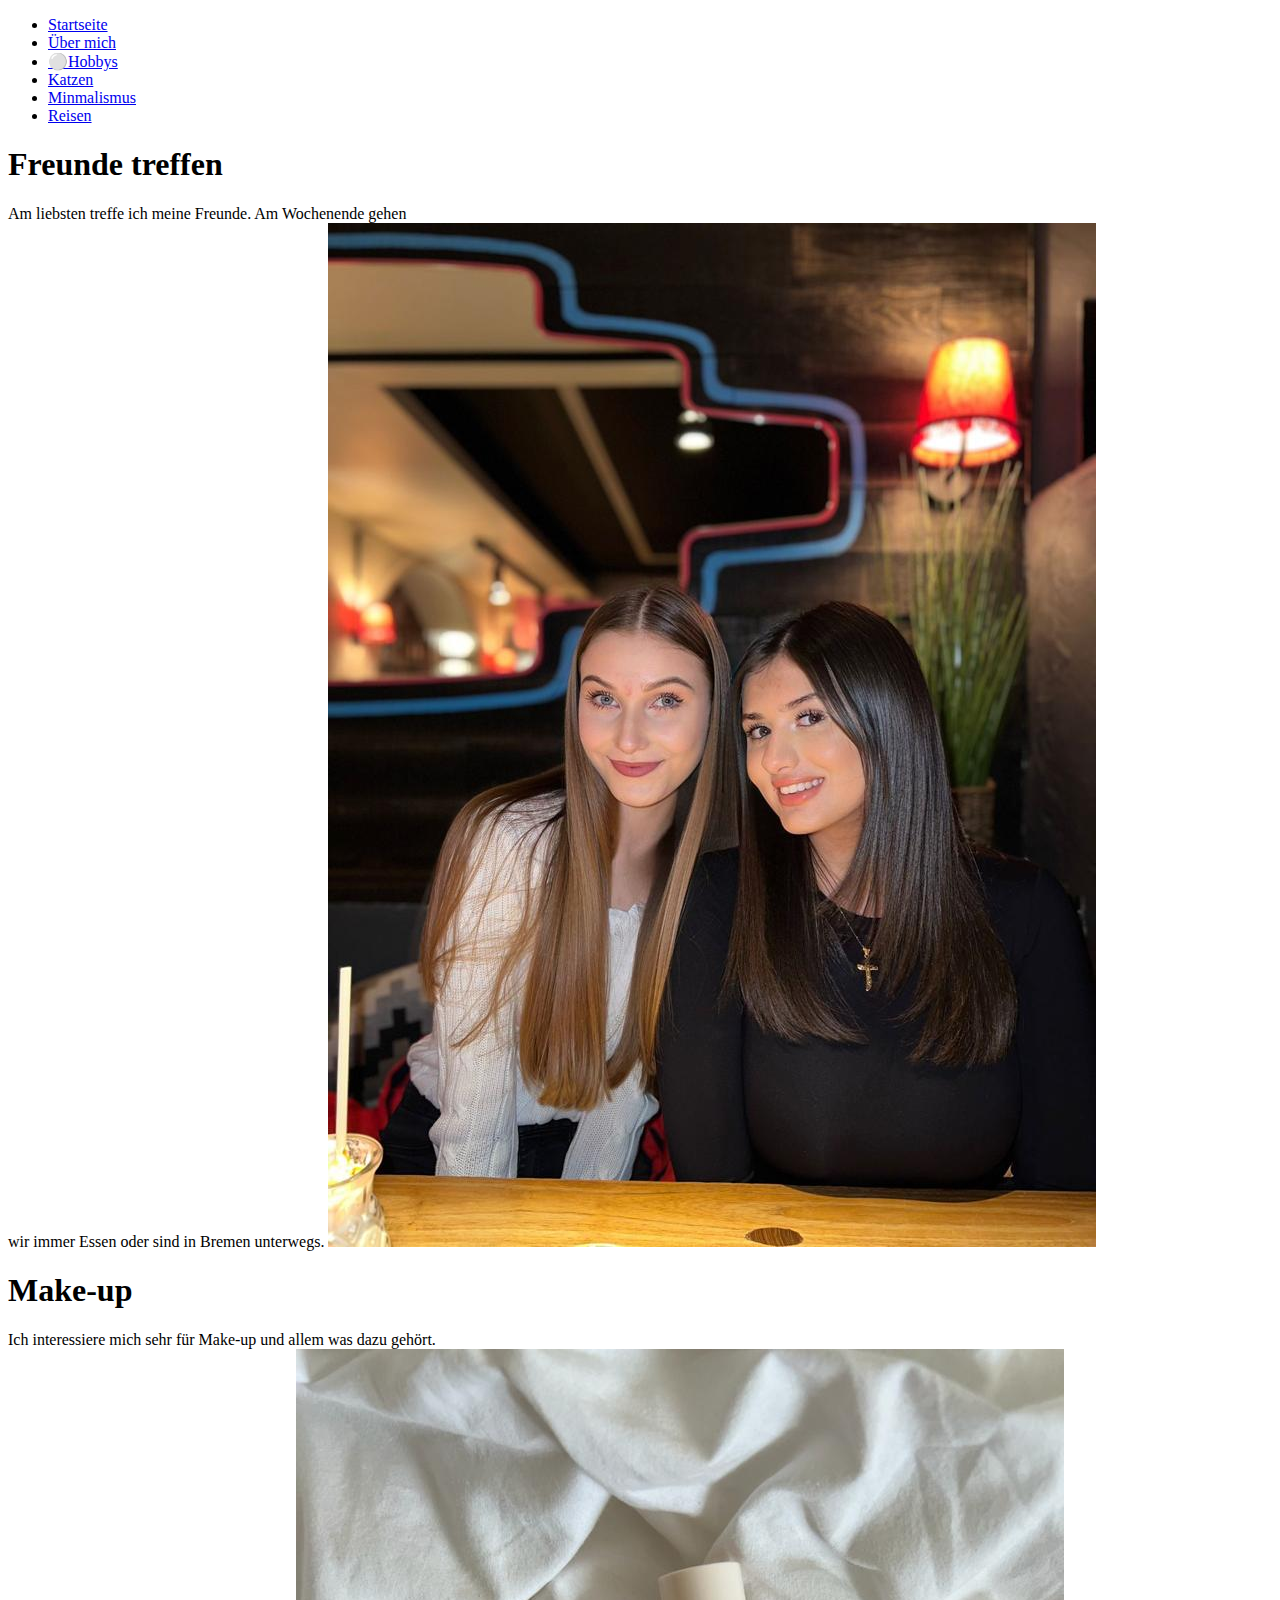
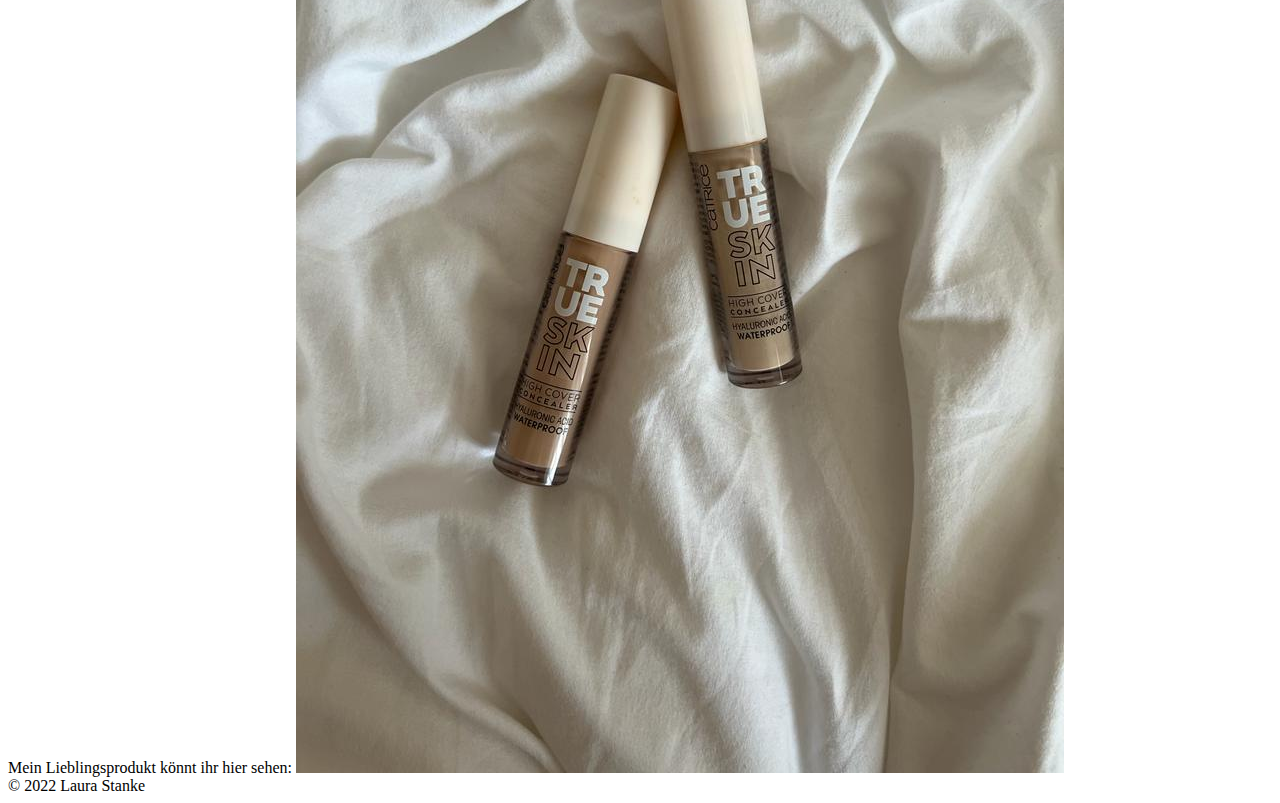
==== commit 22d0056b: "Clean up 2" ====
--- a/Hobbys.html
+++ b/Hobbys.html
@@ -9,8 +9,8 @@
     <meta name="viewport" content="width=device-width, initial-scale=1">
     
     <meta name="description" content="">
-    <meta name="author" content="">
-    <link rel="icon" href="images/favicon.ico">
+    <meta name="author" content="Laura Stanke">
+    <link rel="SHORTCUT ICON" href="./images/favicon.ico">
 
     <title>Laura's Blog</title>
 
@@ -43,7 +43,7 @@
 
                             <li><a href="übermich.html" class="nav-link px-2 link-dark">Über mich</a></li>
 
-                            <li><a href="Hobbys.html" class="nav-link px-2 link-dark">Hobbys</a></li>
+                            <li><a href="Hobbys.html" class="nav-link px-2 link-dark navhiglight">⚪Hobbys</a></li>
 
                             <li><a href="Katze.html" class="nav-link px-2 link-dark">Katzen</a></li>
 
@@ -61,18 +61,19 @@
             <div class="inhalt">
                 <div class="row">
                     <h1>Freunde treffen</h1>
-                    Am liebsten treffe ich meine Freunde. Am Wochenende gehen wir immer Essen oder sind in Bremen unterwegs.
+                    Am liebsten treffe ich meine Freunde. Am Wochenende gehen <br>
+                    wir immer Essen oder sind in Bremen unterwegs.
 
-                    <img src="./images/Freunde.jpeg" class="img-fluid img-thumbnail freunde">
+                    <img src="./images/Freunde.jpeg" class="img-fluid img-thumbnail hobby_pic">
 
 
                 </div>
                 <div class="row">
                     <h1>Make-up</h1>
                     Ich interessiere mich sehr für Make-up und allem was dazu gehört. <br>
-                    Meine Lieblingsprodukte könnt ihr hier sehen: 
+                    Mein Lieblingsprodukt könnt ihr hier sehen: 
 
-                    <img src="./images/Makeup.jpeg" class="img-fluid img-thumbnail Makeup">
+                    <img src="./images/Makeup.jpeg" class="img-fluid img-thumbnail hobby_pic">
 
                 </div>
             </div>
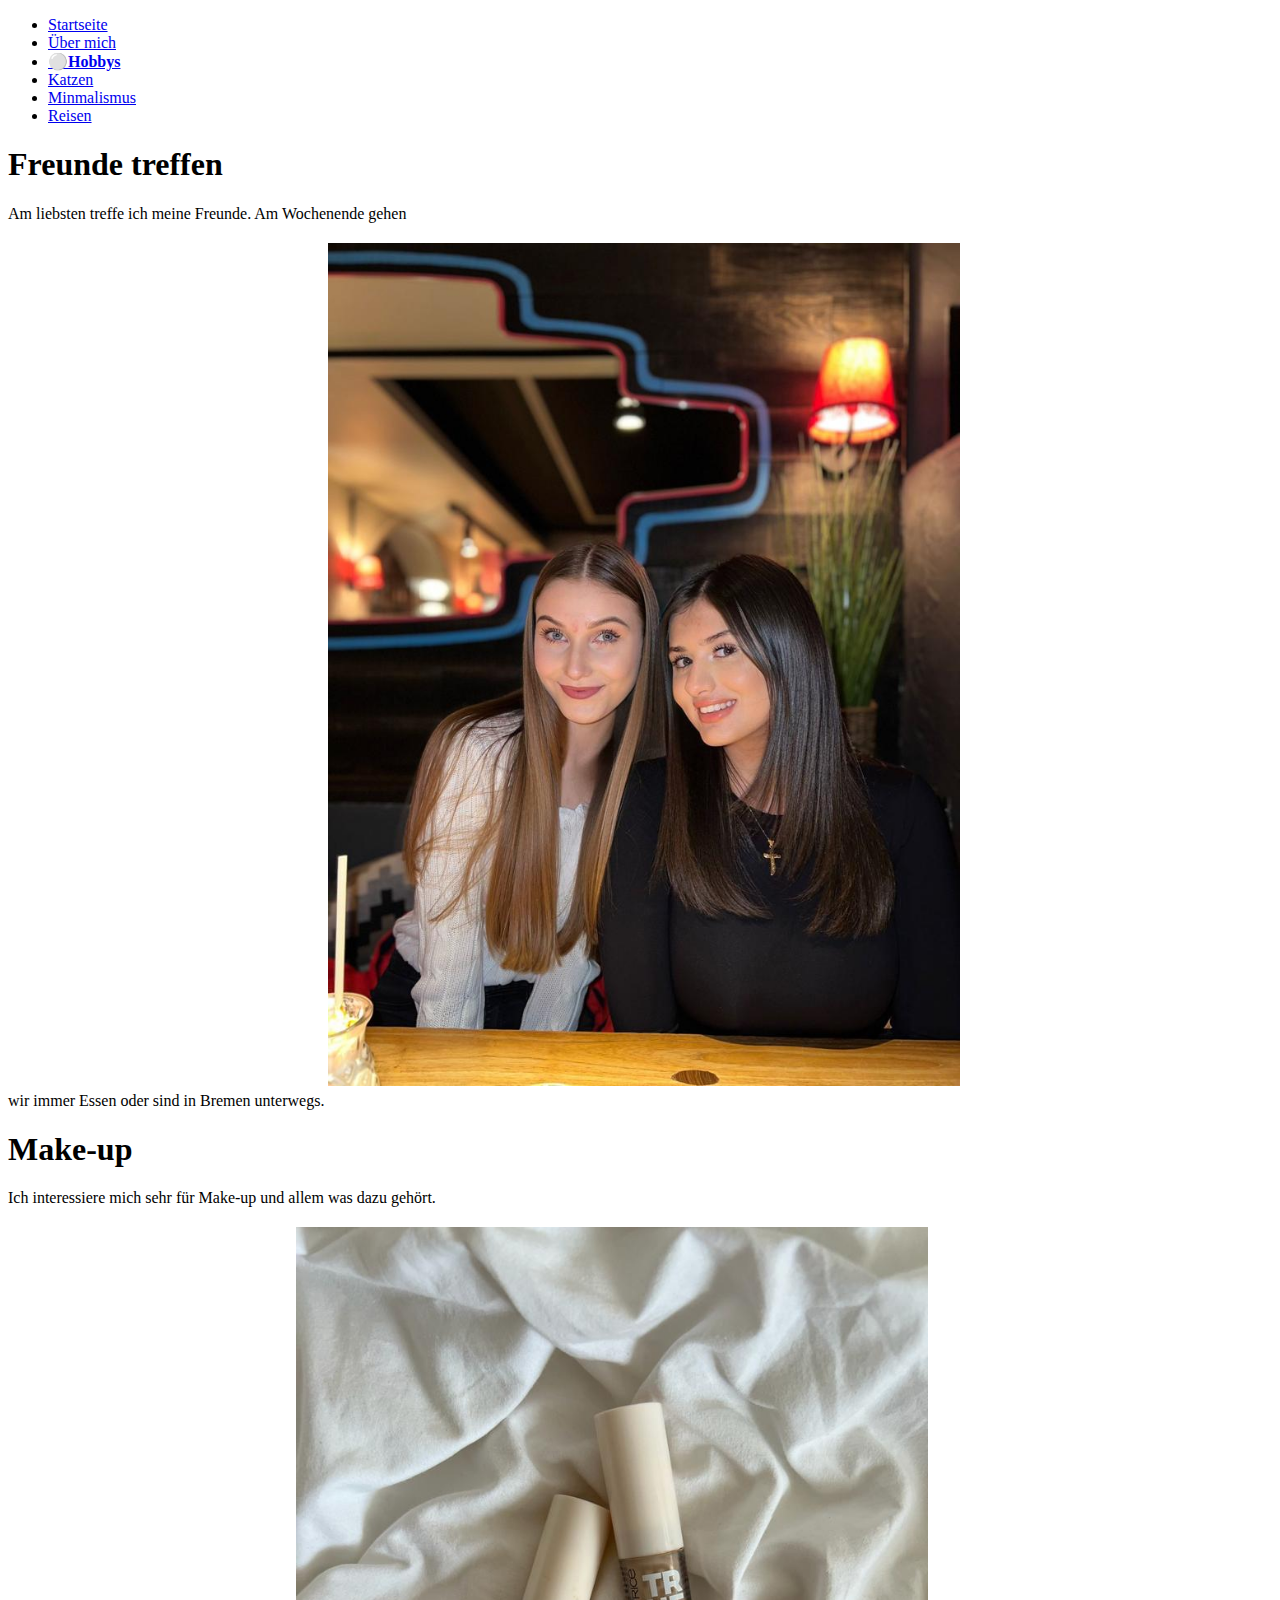
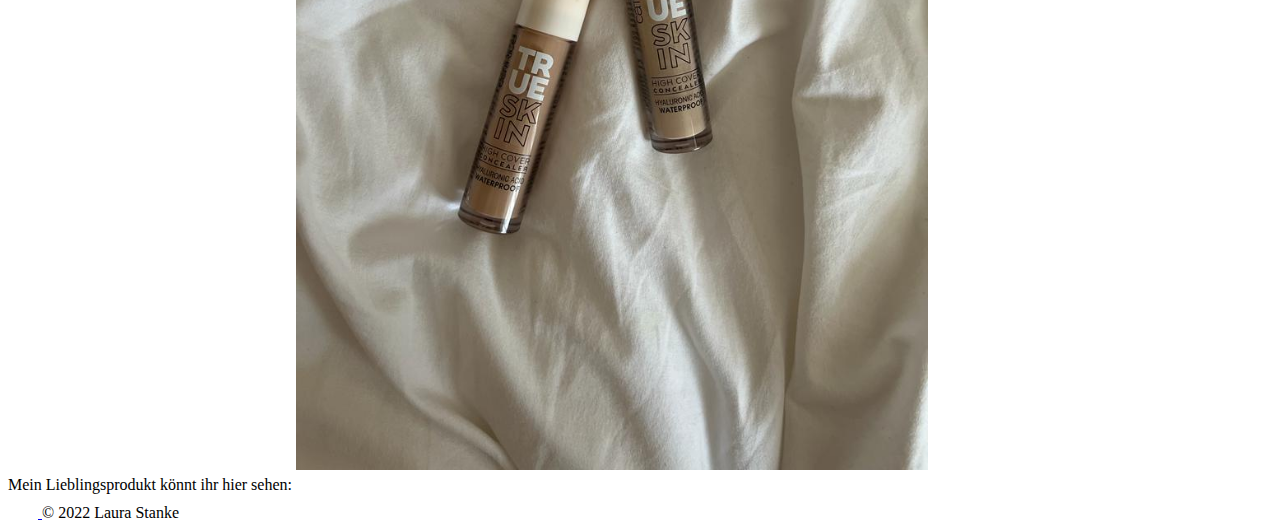
==== commit f20c4b8e: "rework" ====
--- a/Hobbys.html
+++ b/Hobbys.html
@@ -10,7 +10,7 @@
     
     <meta name="description" content="">
     <meta name="author" content="Laura Stanke">
-    <link rel="SHORTCUT ICON" href="./images/favicon.ico">
+    <link rel="SHORTCUT ICON" href="https://iconarchive.com/download/i43596/treetog/junior/document.ico">
 
     <title>Laura's Blog</title>
 
@@ -78,7 +78,14 @@
                 </div>
             </div>
         </div>
-        <span class="mb-3 mb-md-0 text-muted">© 2022 Laura Stanke</span>
+        <footer class="d-flex flex-wrap justify-content-between align-items-center py-3 my-4 border-top">
+        <div class="col-md-4 d-flex align-items-center">
+          <a href="/" class="mb-3 me-2 mb-md-0 text-muted text-decoration-none lh-1">
+            <svg class="bi" width="30" height="24"><use xlink:href="#bootstrap"></use></svg>
+          </a>
+          <span class="mb-3 mb-md-0 text-muted">© 2022 Laura Stanke</span>
+        </div>
+      </footer>
     </body>
 </html>
     
--- a/css/style.css
+++ b/css/style.css
@@ -15,3 +15,24 @@
 .test {
     hs
 }
+
+.freunde {
+    max-width: 50%;
+}
+
+.Makeup {
+    max-width: 50%;
+}
+
+.hobby_pic {
+    max-width: 50%;
+    margin: left;
+    margin-bottom: 20px;
+    margin-top: 20px;
+    line-height: 50%;
+}
+
+.navhiglight {
+    
+    font-weight: bold;
+}
